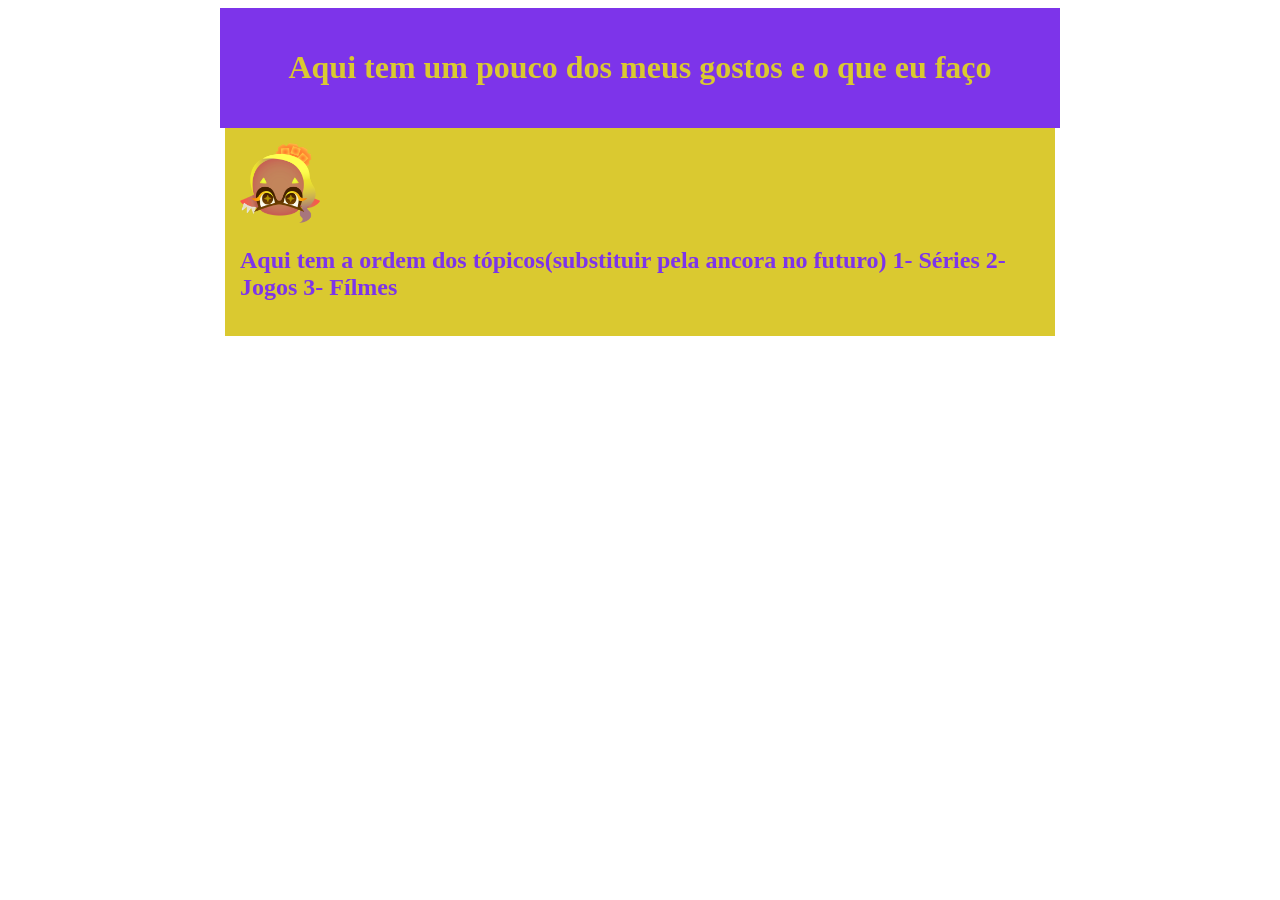
==== index.html @ b8d7fe14 "imagem colocada" ====
<!DOCTYPE html>
<html lang="pt-br">
<head>
    <meta charset="UTF-8">
    <meta name="viewport" content="width=device-width, initial-scale=1.0">
    <title>Sobre mim</title>
    <style>
        header{
            background-color: #7D34EA;
            text-align: center;
            color:#DAC930;
;
            max-width: 800px;
            margin: 0 auto;
            padding: 15px;
            border: 5px solid #7D34EA;
        }

        main{background-color: #DAC930;
            color:#7D34EA;
            max-width: 800px;
            margin: 0 auto;
            padding: 15px;
            ;}    
        img{
            width: 80px;
            height: 80px;


        }
    </style>
</head>
<body>
    <header>
      <h1>Aqui tem um pouco dos meus gostos e o que eu faço</h1>
    </header>
    <main>
        <img src="fyre-icon" alt=" Icone da personagem Fyre do jogo do Splatoon 3 criado pela Nintendo  " >
        <h2>

           Aqui tem a ordem dos tópicos(substituir pela ancora no futuro)

            1- Séries
            2- Jogos
            3- Fílmes
        
        </h2>
    </main>
</body>
</html>
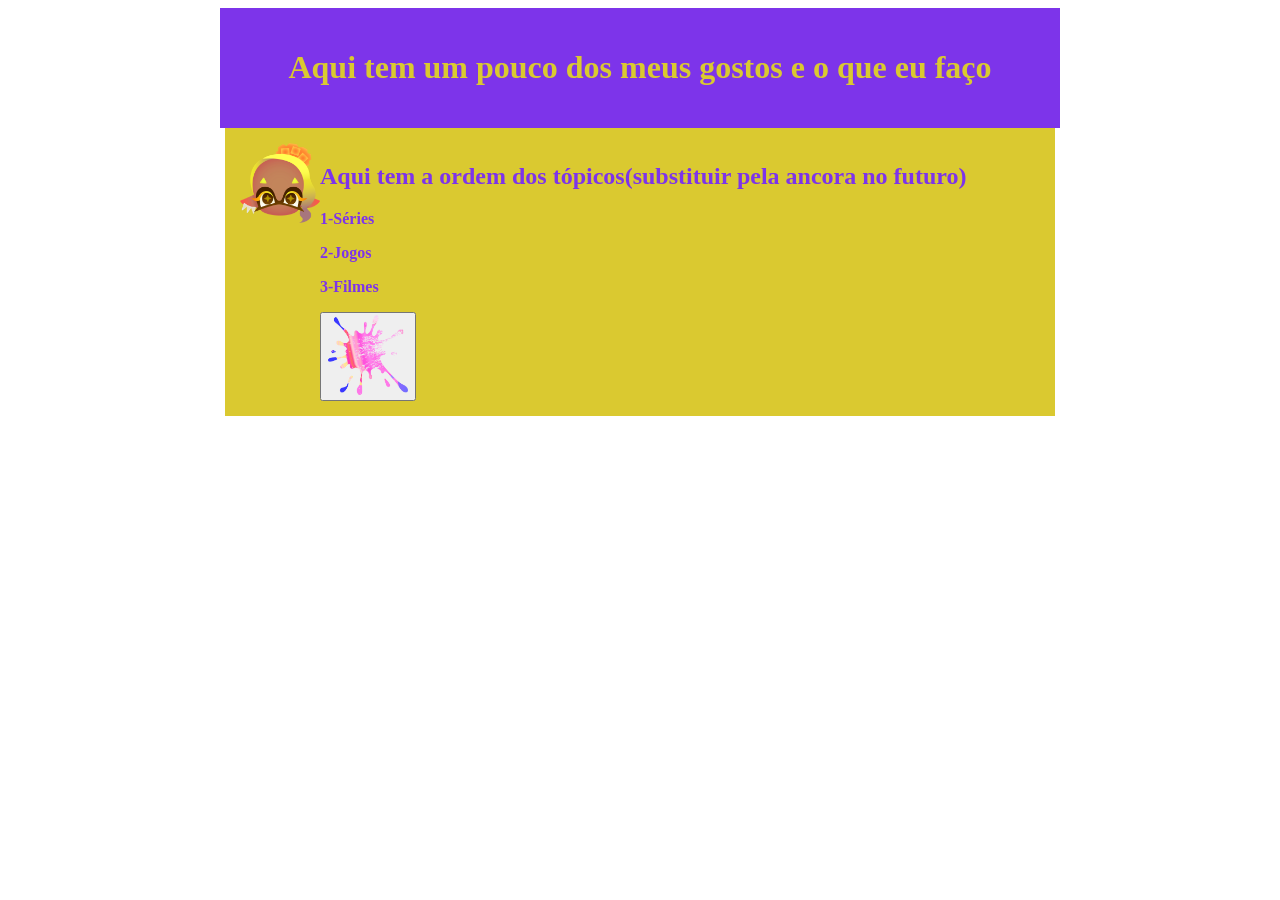
==== commit f9fb295b: "botão" ====
--- a/index.html
+++ b/index.html
@@ -21,12 +21,14 @@
             max-width: 800px;
             margin: 0 auto;
             padding: 15px;
+            display: flex;
             ;}    
         img{
             width: 80px;
             height: 80px;
-
-
+        }
+        div p{
+            font-weight: bold;
         }
     </style>
 </head>
@@ -36,15 +38,16 @@
     </header>
     <main>
         <img src="fyre-icon" alt=" Icone da personagem Fyre do jogo do Splatoon 3 criado pela Nintendo  " >
-        <h2>
+        <div>
+          <h2>
+            Aqui tem a ordem dos tópicos(substituir pela ancora no futuro)
+          </h2>
 
-           Aqui tem a ordem dos tópicos(substituir pela ancora no futuro)
-
-            1- Séries
-            2- Jogos
-            3- Fílmes
-        
-        </h2>
+          <p>1-Séries</p>
+          <p>2-Jogos</p>
+          <p>3-Filmes</p>
+          <button> <img src="fuzzy_ink.png" alt=""> </button>
+        </div>
     </main>
 </body>
 </html>
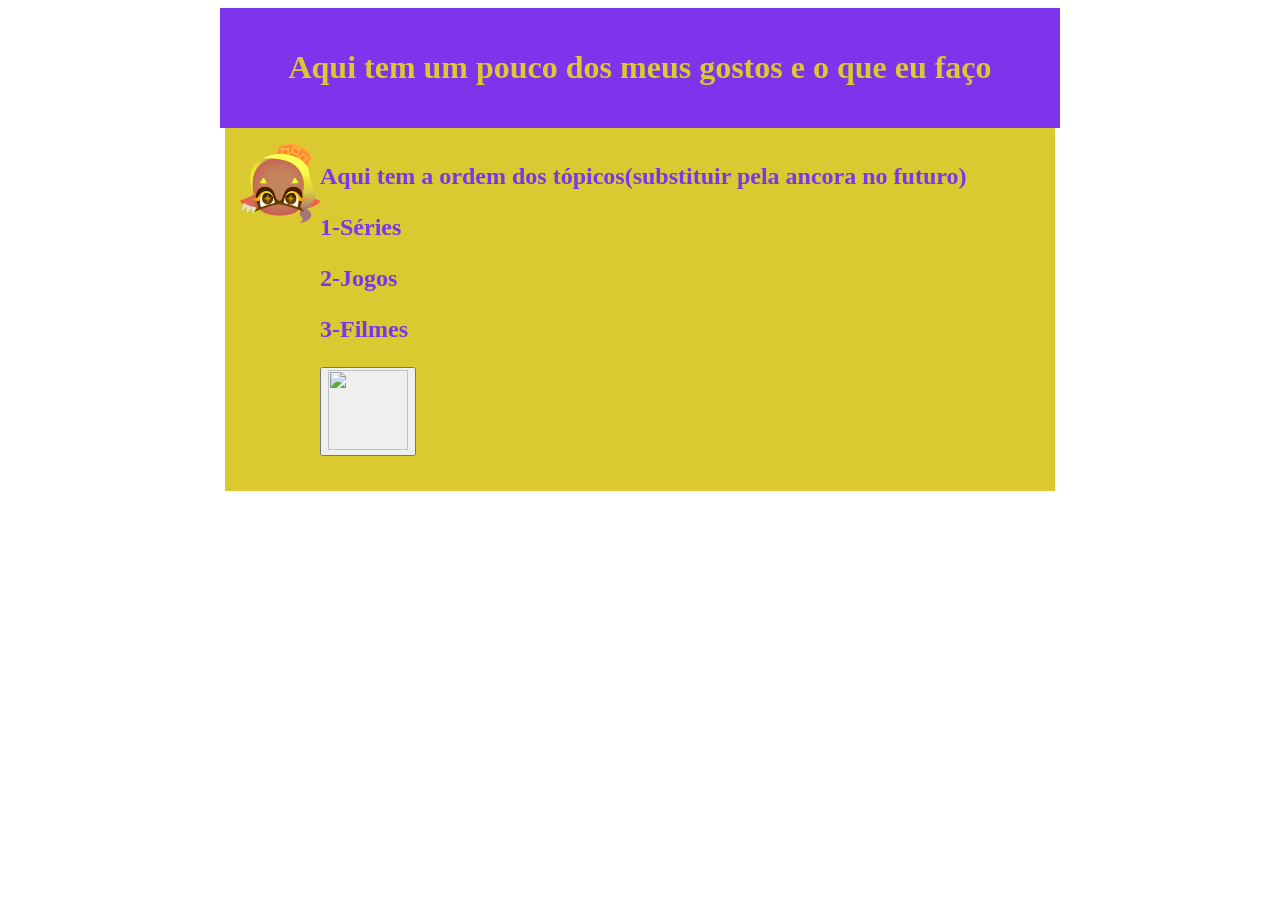
==== commit 6e8912bf: "botão teste 2" ====
--- a/index.html
+++ b/index.html
@@ -37,16 +37,16 @@
       <h1>Aqui tem um pouco dos meus gostos e o que eu faço</h1>
     </header>
     <main>
-        <img src="fyre-icon" alt=" Icone da personagem Fyre do jogo do Splatoon 3 criado pela Nintendo  " >
+        <img src="fyre-icon" alt=" Icone da personagem Fyre da franquia Splatoon criado pela Nintendo  " >
         <div>
           <h2>
             Aqui tem a ordem dos tópicos(substituir pela ancora no futuro)
-          </h2>
 
           <p>1-Séries</p>
           <p>2-Jogos</p>
           <p>3-Filmes</p>
-          <button> <img src="fuzzy_ink.png" alt=""> </button>
+          <button> <img src="🫟" alt=""> </button>
+          <h2>
         </div>
     </main>
 </body>
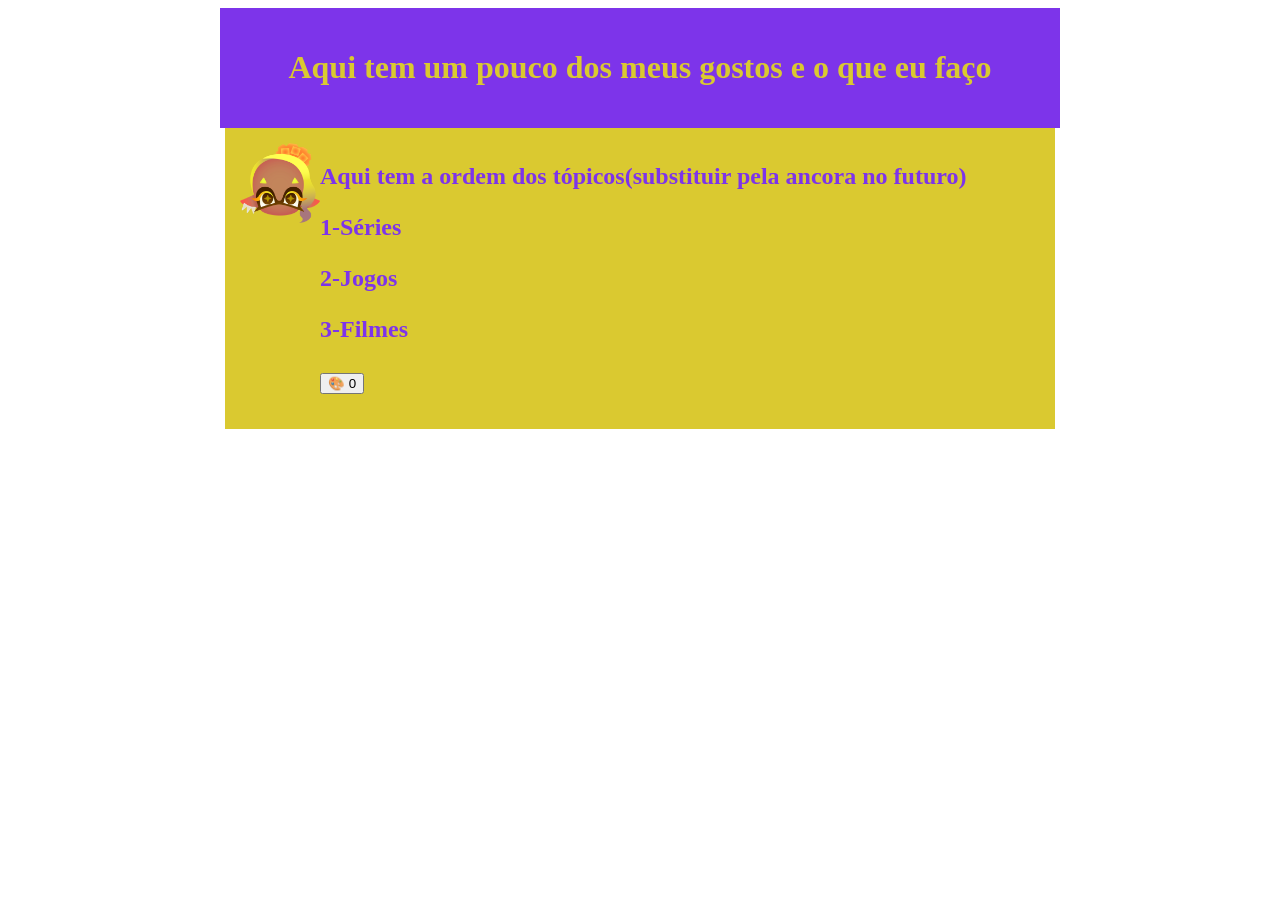
==== commit de8c1882: "botão 3" ====
--- a/index.html
+++ b/index.html
@@ -45,9 +45,20 @@
           <p>1-Séries</p>
           <p>2-Jogos</p>
           <p>3-Filmes</p>
-          <button> <img src="🫟" alt=""> </button>
+          <button> 🎨 <span>0</span></button>
           <h2>
         </div>
+
     </main>
 </body>
+<script>
+    const botao = document.querySelector("button");
+    botao.addEventListener("click", botaoClicado);
+
+function botaoClicado(){
+    console.log("fui clicado");
+    let texto = botao.querySelector("span")
+}
+
+</script>
 </html>
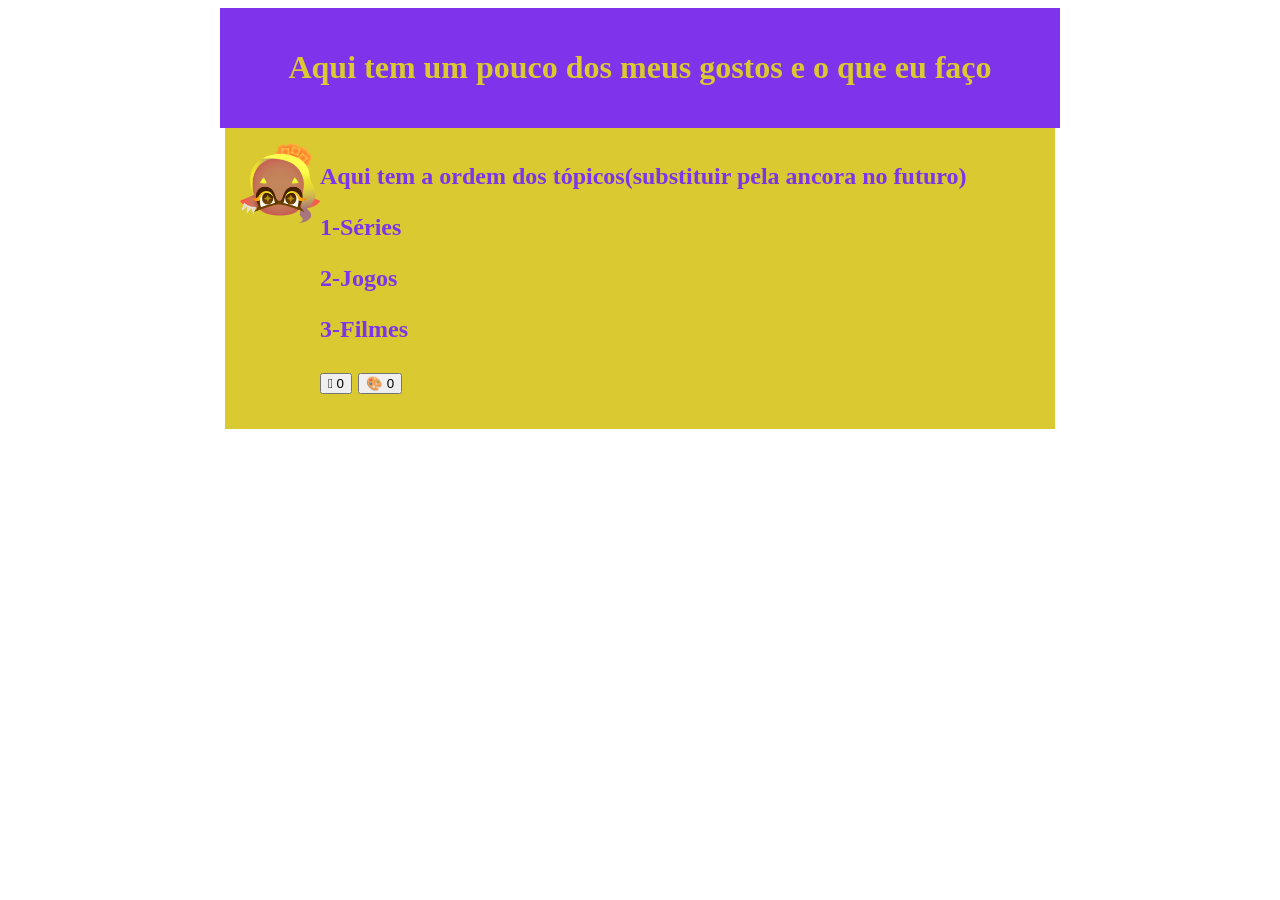
==== commit 855e96f2: "foreach button" ====
--- a/index.html
+++ b/index.html
@@ -45,6 +45,7 @@
           <p>1-Séries</p>
           <p>2-Jogos</p>
           <p>3-Filmes</p>
+          <button> 🫟 <span>0</span></button>
           <button> 🎨 <span>0</span></button>
           <h2>
         </div>
@@ -52,13 +53,17 @@
     </main>
 </body>
 <script>
-    const botao = document.querySelector("button");
-    botao.addEventListener("click", botaoClicado);
+    const botoes = document.querySelector("button");
+    
+    botoes.forEach(function (botao){
+        botao.addEventListener("click", botaoClicado);
+        function botaoClicado(){
+            console.log("fui clicado");
+            let texto = botao.querySelector("span")
 
-function botaoClicado(){
-    console.log("fui clicado");
-    let texto = botao.querySelector("span")
-}
+    }
+    });
+
 
 </script>
 </html>
